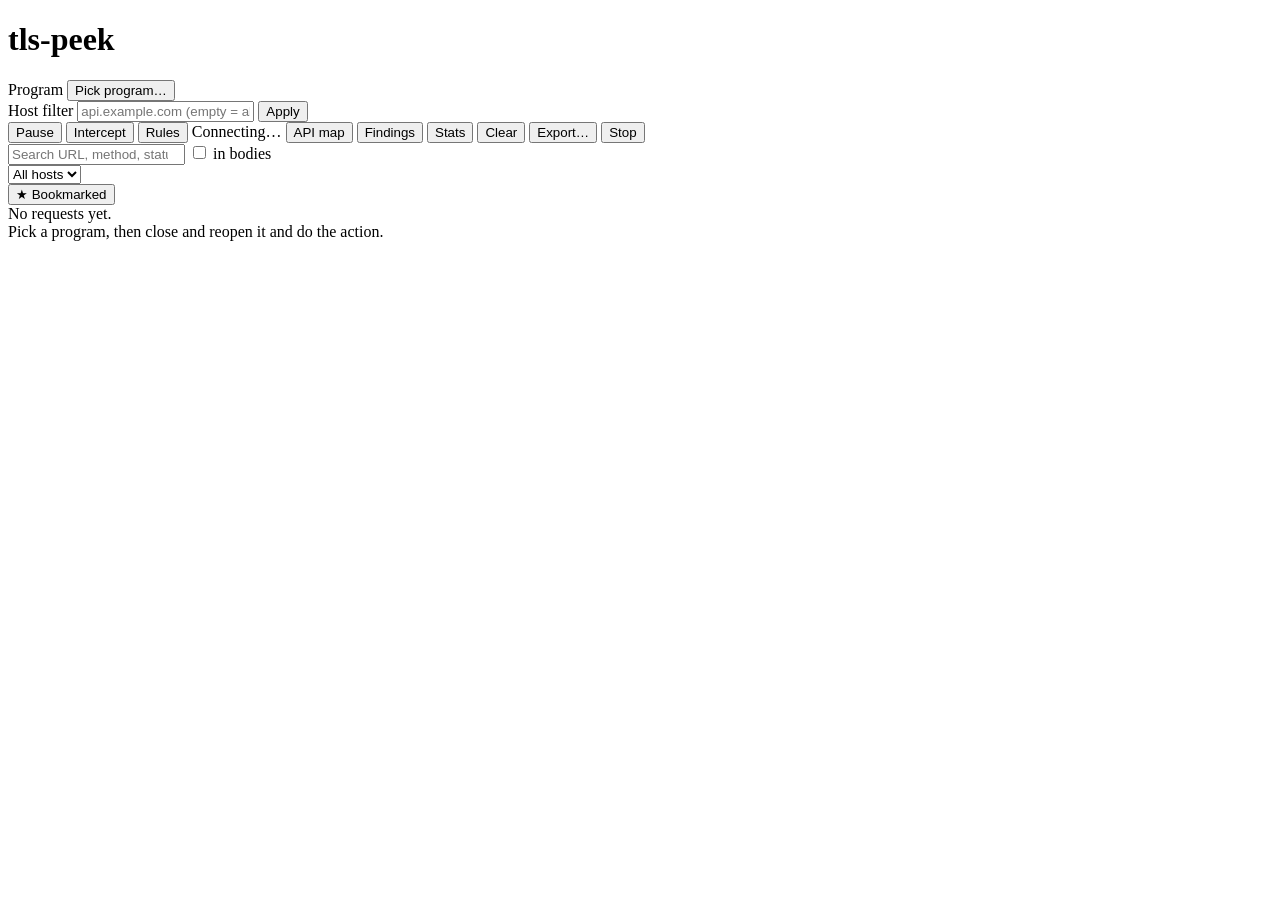
==== ui/index.html @ 6e69886d "Help for programs with their own certificate list Node.js, Python, Java, Git and Firefox can ignore " ====
<!doctype html>
<html lang="en">
<head>
<meta charset="utf-8">
<meta name="viewport" content="width=device-width, initial-scale=1">
<title>tls-peek</title>
<link rel="icon" href="ui/icon.svg">
<link rel="stylesheet" href="ui/base.css">
<link rel="stylesheet" href="ui/style.css">
<script type="module" src="ui/main.js"></script>
</head>
<body>
<header>
  <h1>tls-peek</h1>
  <div class="field live-only">
    <label for="program-btn">Program</label>
    <button id="program-btn" type="button"><span>Pick program…</span></button>
  </div>
  <div class="field live-only">
    <label for="host">Host filter</label>
    <input id="host" placeholder="api.example.com (empty = all)" autocomplete="off">
    <button id="apply" class="primary" type="button">Apply</button>
  </div>
  <div class="field file-only" hidden><label>Viewing</label><span id="file"></span></div>
  <button id="pause" class="live-only" type="button" aria-pressed="false" title="Let new connections through untouched and stop recording">Pause</button>
  <button id="icpt-btn" class="live-only" type="button" aria-pressed="false" title="Hold matching requests or responses so you can edit them before the program gets them; click again to turn off">Intercept</button>
  <button id="rules-btn" class="live-only" type="button" aria-pressed="false" title="Change matching traffic automatically: set headers, replace text, answer with a fixed response">Rules</button>
  <button id="held-btn" type="button" hidden title="Show the first held request"></button>
  <button id="release-all" type="button" hidden>Continue all</button>
  <span id="status" class="status">Connecting…</span>
  <span class="spacer"></span>
  <button id="api-btn" type="button" title="Endpoints grouped from the captured requests, with an OpenAPI download">API map</button>
  <button id="findings-btn" type="button" title="Passive security checks on the captured traffic">Findings</button>
  <button id="stats-btn" type="button" title="Counts, sizes and timings for the requests shown">Stats</button>
  <button id="clear" type="button" title="Hide requests captured so far">Clear</button>
  <button id="export" type="button" title="Download requests as HAR or a Postman collection">Export…</button>
  <button id="stop" type="button" title="Stop capturing, save the HAR and remove the certificate">Stop</button>
</header>
<div id="stopped" hidden><div role="alertdialog" aria-labelledby="stopped-title">
  <h2 id="stopped-title">Stopped</h2>
  <p id="stopped-text">The redacted HAR and the session file are in the <code>captures</code> folder, and the certificate is removed. You can close this tab.</p>
</div></div>
<div id="filters">
  <input id="search" type="search" placeholder="Search URL, method, status…" aria-label="Search requests">
  <label class="check"><input id="in-bodies" type="checkbox"> in bodies</label>
  <div class="chips" id="status-chips" role="group" aria-label="Status filter"></div>
  <div class="chips" id="type-chips" role="group" aria-label="Type filter"></div>
  <select id="host-pick" aria-label="Host"><option value="">All hosts</option></select>
  <div class="chips"><button id="marked-only" type="button" aria-pressed="false" title="Only bookmarked requests">★ Bookmarked</button></div>
  <div id="selection" hidden>
    <span id="sel-count"></span>
    <button id="compare-btn" type="button" title="Select exactly two requests">Compare</button>
    <button id="sel-clear" type="button">Clear selection</button>
  </div>
</div>
<div id="events" role="status" hidden>
  <span class="text">⚠ <b id="ev-count"></b> did not accept the capture certificate. Their later connections pass through undecrypted, so the app keeps working.
    <small>Pinned, or the app was running before the capture started: restart it, then Try again.</small></span>
  <button id="ev-retry" type="button" title="Decrypt these hosts again">Try again</button>
  <button id="ev-toggle" type="button" aria-expanded="false">Show</button>
  <button id="ev-close" type="button" aria-label="Dismiss" title="Dismiss until a new host fails">×</button>
  <ul id="ev-list" hidden></ul>
  <details id="ev-help"><summary>Program keeps its own certificate list?</summary>
    <p>Node.js, Python, Java, Git and Firefox can ignore the Windows certificate store. Point them to the capture
      certificate, then start the program again from the same window. The file is new for every capture.</p>
    <pre id="ev-cmds"></pre></details>
</div>
<main>
  <section id="list" aria-label="Requests">
    <table>
      <colgroup id="cols"></colgroup>
      <thead><tr id="head"></tr></thead>
      <tbody id="rows"></tbody>
    </table>
    <div id="empty" class="empty">No requests yet.<br>Pick a program, then close and reopen it and do the action.</div>
  </section>
  <section id="detail" aria-label="Request detail"></section>
</main>

<dialog id="picker" aria-labelledby="picker-title">
  <div class="pick-head">
    <b id="picker-title">Which program should be captured?</b>
    <p>Only this program's traffic is intercepted. You can switch at any time with the Program button.</p>
    <div id="proc-last" hidden>Last time: <b id="proc-last-name"></b> <button id="proc-last-use" type="button" class="primary">Use again</button></div>
  </div>
  <div class="top">
    <input id="proc-search" type="search" placeholder="Filter, or type an .exe name and press Enter" aria-label="Filter programs">
    <label class="check"><input id="proc-all" type="checkbox"> Background</label>
    <button id="proc-close" type="button">Cancel</button>
  </div>
  <div id="procs"></div>
</dialog>

<dialog id="icpt-dlg" aria-label="Intercept">
  <form method="dialog">
    <label><input type="checkbox" id="ic-on"> <b>Hold matching traffic</b></label>
    <p>The program waits while something is held, so release it quickly: some programs give up after a timeout.</p>
    <div class="field-col"><span>URL contains (empty = everything)</span><input id="ic-url" placeholder="api.example.com/login" autocomplete="off"></div>
    <div class="field-col"><span>Method</span>
      <select id="ic-method"><option value="">Any</option><option>GET</option><option>POST</option><option>PUT</option><option>PATCH</option><option>DELETE</option></select></div>
    <label><input type="checkbox" id="ic-req" checked> Hold requests (before they reach the server)</label>
    <label><input type="checkbox" id="ic-resp"> Hold responses (before the program gets them)</label>
    <div class="actions"><button type="button" id="ic-cancel">Cancel</button><button type="button" id="ic-save" class="primary">Save</button></div>
  </form>
</dialog>

<dialog id="rules-dlg" aria-labelledby="rules-title">
  <form method="dialog">
    <b id="rules-title">Rewrite rules</b>
    <p>Rules change matching traffic on the fly, in order, without making the program wait. Changed rows get a <span class="tag">rule</span> tag. Rules are saved for the next capture.</p>
    <div id="rule-list"></div>
    <div class="actions">
      <button type="button" id="rule-add" style="margin-right: auto">Add rule</button>
      <span id="rules-error"></span>
      <button type="button" id="rules-cancel">Cancel</button>
      <button type="button" id="rules-save" class="primary">Save</button>
    </div>
  </form>
</dialog>

<dialog id="icpt-off" aria-labelledby="io-title">
  <form method="dialog" class="ex">
    <b id="io-title">Turn off intercept?</b>
    <p id="io-text"></p>
    <div class="actions">
      <button type="button" id="io-rule" style="margin-right: auto">Change rule…</button>
      <button type="button" id="io-cancel">Cancel</button>
      <button type="button" id="io-off" class="primary">Turn off</button>
    </div>
  </form>
</dialog>

<dialog id="export-dlg" aria-label="Export">
  <form method="dialog" class="ex">
    <fieldset><legend>Format</legend>
      <label><input type="radio" name="ex-format" value="har" checked> HAR <small>(browser dev tools, most HTTP tools)</small></label>
      <label><input type="radio" name="ex-format" value="postman"> Postman collection <small>(one folder per host)</small></label>
    </fieldset>
    <fieldset><legend>Requests</legend>
      <label><input type="radio" name="ex-scope" value="all"> All <small></small></label>
      <label><input type="radio" name="ex-scope" value="shown"> Shown by the filters <small></small></label>
      <label><input type="radio" name="ex-scope" value="selected"> Selected <small></small></label>
    </fieldset>
    <label><input type="checkbox" id="ex-mask" checked> Mask credentials (tokens, cookies, passwords…)</label>
    <div class="actions"><span id="ex-error"></span>
      <button type="button" id="ex-cancel">Cancel</button><button type="button" id="ex-go" class="primary">Download</button></div>
  </form>
</dialog>

<dialog id="compare" aria-label="Compare two requests">
  <div class="top"><b style="flex: 1">Compare</b><button id="compare-close" type="button">Close</button></div>
  <div id="compare-body"></div>
</dialog>

<dialog id="resend" aria-label="Edit and resend">
  <form method="dialog">
    <div class="row">
      <input id="rs-method" aria-label="Method" style="flex: 0 0 90px">
      <input id="rs-url" aria-label="URL">
    </div>
    <label for="rs-headers">Headers (one "Name: value" per line)</label>
    <textarea id="rs-headers" rows="8"></textarea>
    <label for="rs-body">Body</label>
    <textarea id="rs-body" rows="8"></textarea>
    <div class="actions">
      <span id="resend-error"></span>
      <button type="button" id="rs-cancel">Cancel</button>
      <button type="button" id="rs-send" class="primary">Resend</button>
    </div>
  </form>
</dialog>

</body>
</html>
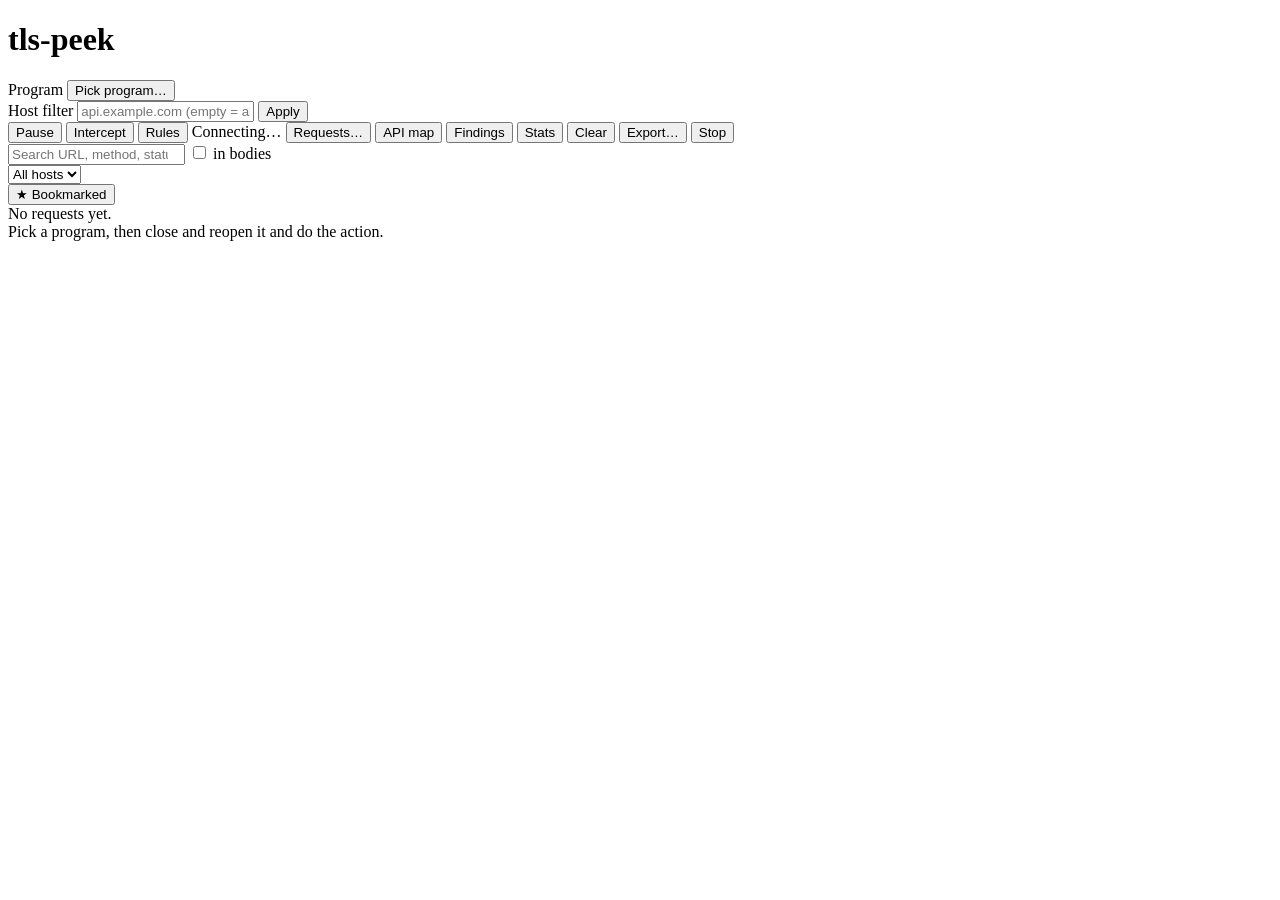
==== commit c4e898f9: "Request composer, duplicate and more copy formats Requests… writes a new request, fills one from pas" ====
--- a/ui/index.html
+++ b/ui/index.html
@@ -29,6 +29,7 @@
   <button id="release-all" type="button" hidden>Continue all</button>
   <span id="status" class="status">Connecting…</span>
   <span class="spacer"></span>
+  <button id="compose-btn" type="button" title="Write a new request, paste a cURL command, or send a saved request">Requests…</button>
   <button id="api-btn" type="button" title="Endpoints grouped from the captured requests, with an OpenAPI download">API map</button>
   <button id="findings-btn" type="button" title="Passive security checks on the captured traffic">Findings</button>
   <button id="stats-btn" type="button" title="Counts, sizes and timings for the requests shown">Stats</button>
@@ -55,7 +56,7 @@
 </div>
 <div id="events" role="status" hidden>
   <span class="text">⚠ <b id="ev-count"></b> did not accept the capture certificate. Their later connections pass through undecrypted, so the app keeps working.
-    <small>Pinned, or the app was running before the capture started: restart it, then Try again.</small></span>
+    <small>Pinned, or the app was running before the capture started: restart it, then Try again. The list is kept for later captures.</small></span>
   <button id="ev-retry" type="button" title="Decrypt these hosts again">Try again</button>
   <button id="ev-toggle" type="button" aria-expanded="false">Show</button>
   <button id="ev-close" type="button" aria-label="Dismiss" title="Dismiss until a new host fails">×</button>
@@ -152,23 +153,41 @@
   <div id="compare-body"></div>
 </dialog>
 
-<dialog id="resend" aria-label="Edit and resend">
+<dialog id="resend" aria-labelledby="rs-title">
   <form method="dialog">
+    <b id="rs-title">Edit and resend</b>
+    <details id="rs-curl-box"><summary>Paste cURL</summary>
+      <textarea id="rs-curl" rows="4" aria-label="cURL command" placeholder="curl 'https://api.example.com/x' -H 'Accept: application/json' (bash or cmd form)"></textarea>
+      <div class="actions"><button type="button" id="rs-curl-go">Fill in</button></div>
+    </details>
     <div class="row">
       <input id="rs-method" aria-label="Method" style="flex: 0 0 90px">
-      <input id="rs-url" aria-label="URL">
+      <input id="rs-url" aria-label="URL" placeholder="https://api.example.com/path">
     </div>
     <label for="rs-headers">Headers (one "Name: value" per line)</label>
     <textarea id="rs-headers" rows="8"></textarea>
     <label for="rs-body">Body</label>
     <textarea id="rs-body" rows="8"></textarea>
+    <div class="row">
+      <label class="check"><input type="checkbox" id="rs-save"> Save to captures for later use</label>
+      <input id="rs-name" aria-label="Name of the saved request" placeholder="Name (optional)" hidden>
+    </div>
     <div class="actions">
       <span id="resend-error"></span>
       <button type="button" id="rs-cancel">Cancel</button>
-      <button type="button" id="rs-send" class="primary">Resend</button>
+      <button type="button" id="rs-save-only" hidden>Save without sending</button>
+      <button type="button" id="rs-send" class="primary">Send</button>
     </div>
   </form>
 </dialog>
 
+<dialog id="saved-dlg" aria-labelledby="saved-title">
+  <div class="top"><b id="saved-title" style="flex: 1">Saved requests</b>
+    <button id="saved-new" type="button" class="primary">New request</button>
+    <button id="saved-close" type="button">Close</button></div>
+  <p class="hint">Saved in <code>captures\saved-requests.json</code>, with their tokens and cookies as written: keep that folder private.</p>
+  <div id="saved-list"></div>
+</dialog>
+
 </body>
 </html>
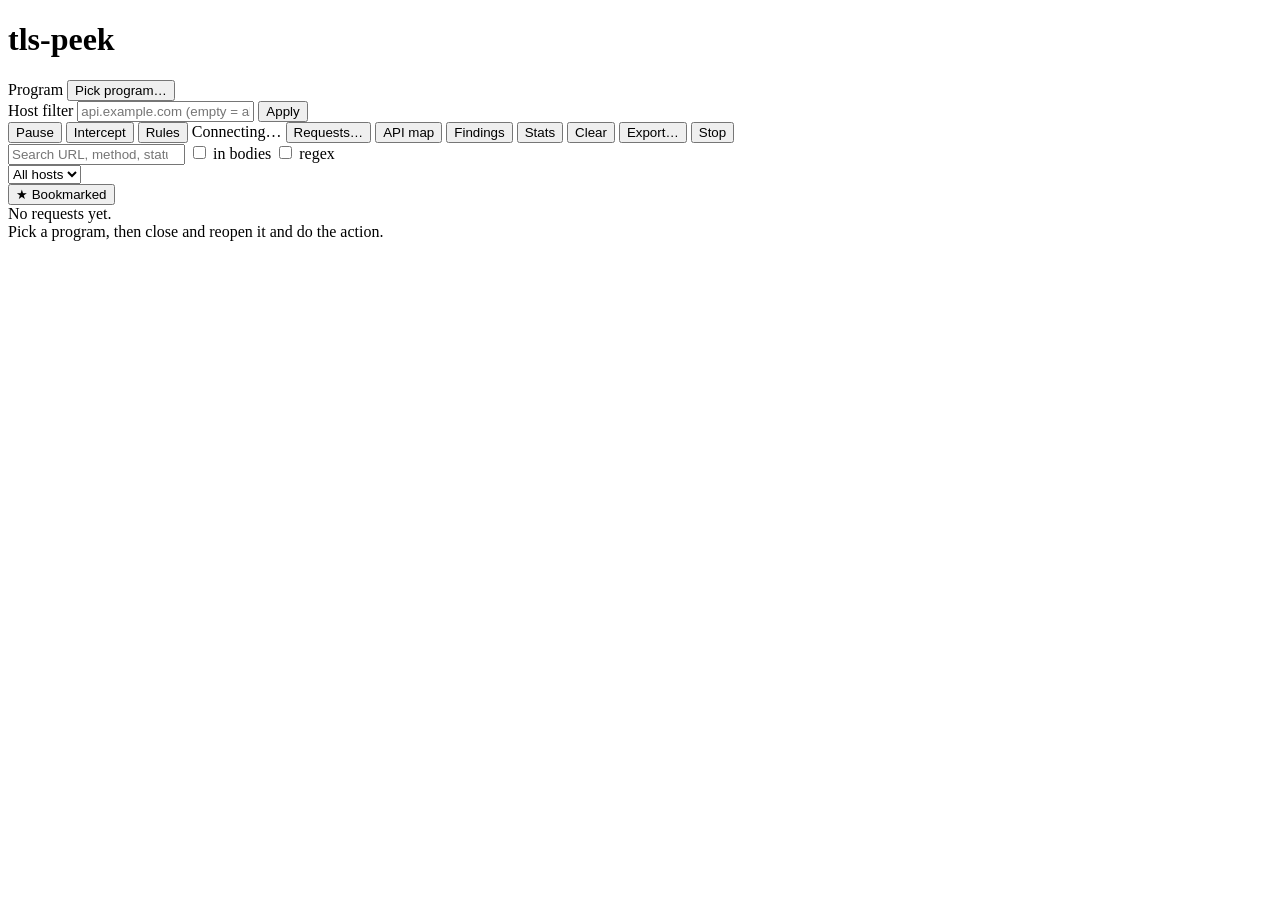
==== commit 21ca9df4: "Regex search and status-limited rewrite rules" ====
--- a/ui/index.html
+++ b/ui/index.html
@@ -11,7 +11,7 @@
 </head>
 <body>
 <header>
-  <h1>tls-peek</h1>
+  <h1><img src="ui/icon.svg" alt="">tls-peek</h1>
   <div class="field live-only">
     <label for="program-btn">Program</label>
     <button id="program-btn" type="button"><span>Pick program…</span></button>
@@ -31,7 +31,7 @@
   <span class="spacer"></span>
   <button id="compose-btn" type="button" title="Write a new request, paste a cURL command, or send a saved request">Requests…</button>
   <button id="api-btn" type="button" title="Endpoints grouped from the captured requests, with an OpenAPI download">API map</button>
-  <button id="findings-btn" type="button" title="Passive security checks on the captured traffic">Findings</button>
+  <button id="findings-btn" type="button" title="Passive security checks on the captured traffic">Findings<span id="findings-badge" class="badge" hidden></span></button>
   <button id="stats-btn" type="button" title="Counts, sizes and timings for the requests shown">Stats</button>
   <button id="clear" type="button" title="Hide requests captured so far">Clear</button>
   <button id="export" type="button" title="Download requests as HAR or a Postman collection">Export…</button>
@@ -44,6 +44,7 @@
 <div id="filters">
   <input id="search" type="search" placeholder="Search URL, method, status…" aria-label="Search requests">
   <label class="check"><input id="in-bodies" type="checkbox"> in bodies</label>
+  <label class="check" title="Treat the search as a regular expression (any case)"><input id="search-regex" type="checkbox"> regex</label>
   <div class="chips" id="status-chips" role="group" aria-label="Status filter"></div>
   <div class="chips" id="type-chips" role="group" aria-label="Type filter"></div>
   <select id="host-pick" aria-label="Host"><option value="">All hosts</option></select>
@@ -68,7 +69,7 @@
 </div>
 <main>
   <section id="list" aria-label="Requests">
-    <table>
+    <table aria-label="Captured requests">
       <colgroup id="cols"></colgroup>
       <thead><tr id="head"></tr></thead>
       <tbody id="rows"></tbody>
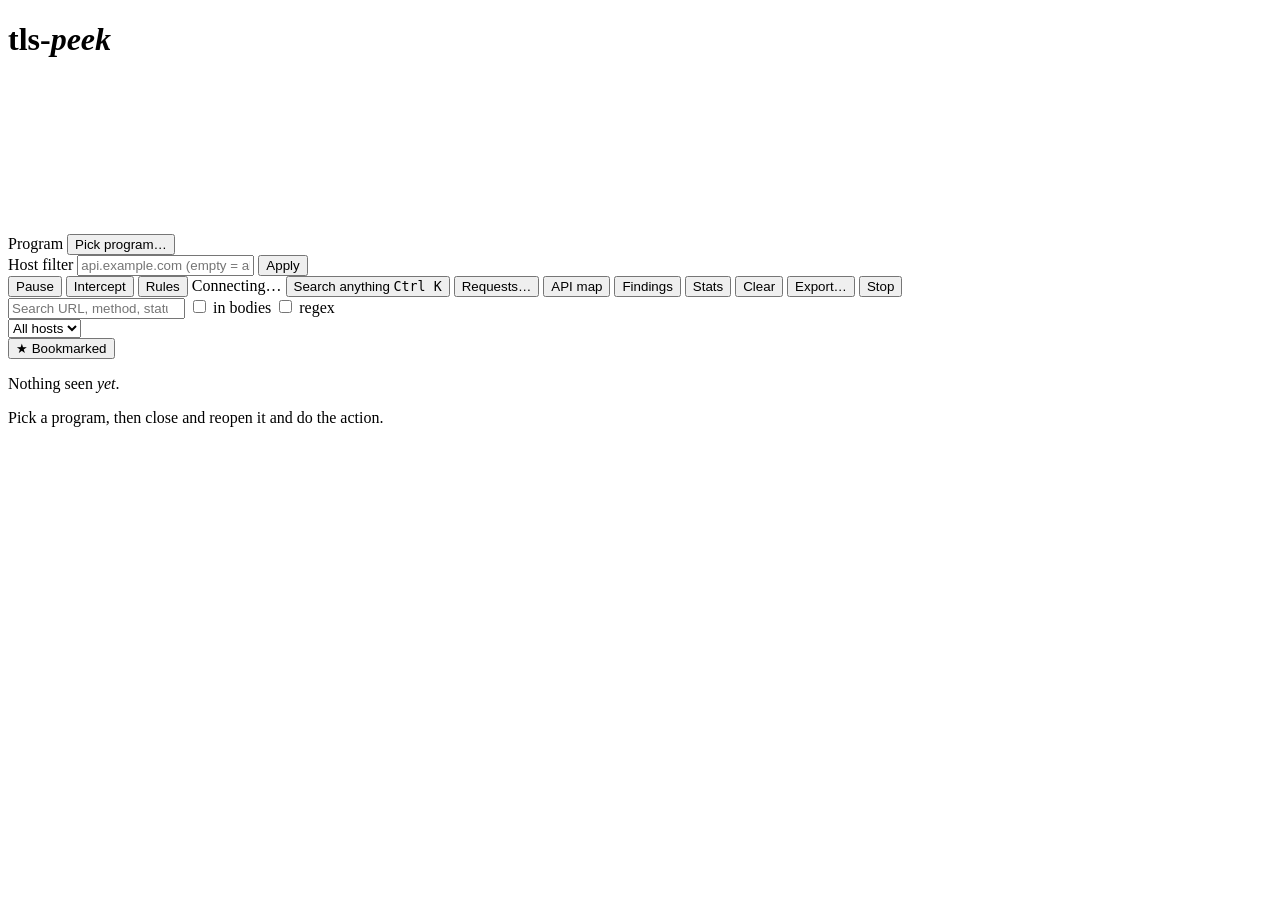
==== commit 87e6fb83: "Glass interface with command palette and traffic ribbon The UI moves to a dark ink surface with fros" ====
--- a/ui/index.html
+++ b/ui/index.html
@@ -5,13 +5,15 @@
 <meta name="viewport" content="width=device-width, initial-scale=1">
 <title>tls-peek</title>
 <link rel="icon" href="ui/icon.svg">
+<script>try { const t = JSON.parse(localStorage.getItem("tlspeek.theme")); if (t) document.documentElement.dataset.theme = t; } catch {}</script>
 <link rel="stylesheet" href="ui/base.css">
 <link rel="stylesheet" href="ui/style.css">
 <script type="module" src="ui/main.js"></script>
 </head>
 <body>
 <header>
-  <h1><img src="ui/icon.svg" alt="">tls-peek</h1>
+  <h1><img src="ui/icon.svg" alt=""><span>tls-<em>peek</em></span></h1>
+  <canvas id="ribbon" role="img" aria-label="Requests over time"></canvas>
   <div class="field live-only">
     <label for="program-btn">Program</label>
     <button id="program-btn" type="button"><span>Pick program…</span></button>
@@ -29,6 +31,7 @@
   <button id="release-all" type="button" hidden>Continue all</button>
   <span id="status" class="status">Connecting…</span>
   <span class="spacer"></span>
+  <button id="palette-btn" type="button" title="Jump to anything: panels, hosts, requests, actions">Search anything <kbd>Ctrl K</kbd></button>
   <button id="compose-btn" type="button" title="Write a new request, paste a cURL command, or send a saved request">Requests…</button>
   <button id="api-btn" type="button" title="Endpoints grouped from the captured requests, with an OpenAPI download">API map</button>
   <button id="findings-btn" type="button" title="Passive security checks on the captured traffic">Findings<span id="findings-badge" class="badge" hidden></span></button>
@@ -74,10 +77,17 @@
       <thead><tr id="head"></tr></thead>
       <tbody id="rows"></tbody>
     </table>
-    <div id="empty" class="empty">No requests yet.<br>Pick a program, then close and reopen it and do the action.</div>
+    <div id="empty" class="empty"><div class="lens" aria-hidden="true"></div><p class="display">Nothing seen <em>yet</em>.</p>
+      <p>Pick a program, then close and reopen it and do the action.</p></div>
   </section>
   <section id="detail" aria-label="Request detail"></section>
 </main>
+
+<dialog id="palette" aria-label="Command palette">
+  <input id="palette-input" type="text" placeholder="Type a panel, host, request or action…" autocomplete="off" aria-label="Command palette" role="combobox" aria-controls="palette-list" aria-expanded="true">
+  <ul id="palette-list" role="listbox"></ul>
+  <footer><span><kbd>↑</kbd> <kbd>↓</kbd> move</span><span><kbd>Enter</kbd> run</span><span><kbd>Esc</kbd> close</span></footer>
+</dialog>
 
 <dialog id="picker" aria-labelledby="picker-title">
   <div class="pick-head">
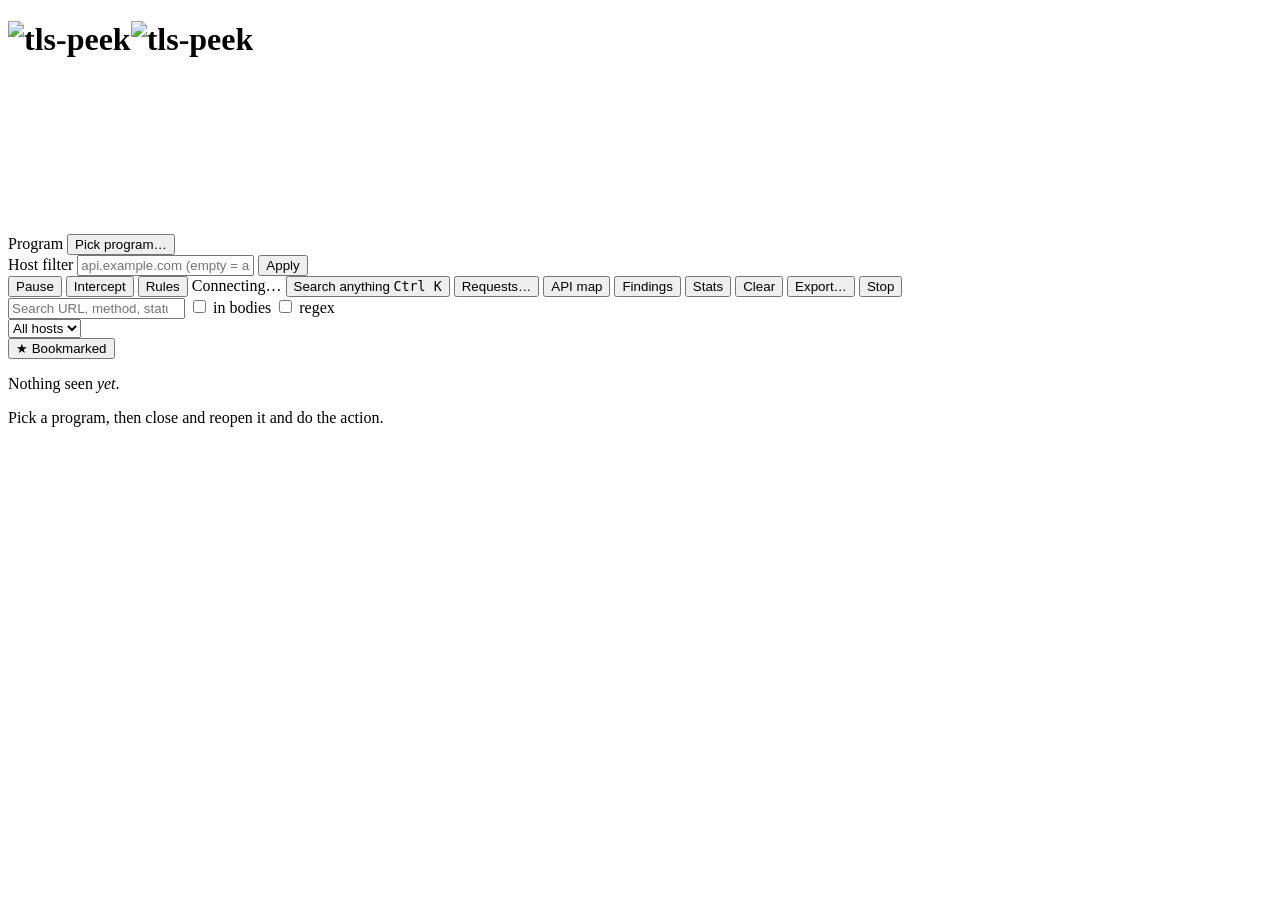
==== commit 34814c59: "Logo in the app and the web UI, README trimmed, banner The toolbar and the start page show the new m" ====
--- a/ui/index.html
+++ b/ui/index.html
@@ -12,7 +12,7 @@
 </head>
 <body>
 <header>
-  <h1><img src="ui/icon.svg" alt=""><span>tls-<em>peek</em></span></h1>
+  <h1><img class="mark" src="ui/icon.svg" alt=""><img class="word logo-dark" src="ui/wordmark-dark.svg" alt="tls-peek"><img class="word logo-light" src="ui/wordmark-light.svg" alt="tls-peek"></h1>
   <canvas id="ribbon" role="img" aria-label="Requests over time"></canvas>
   <div class="field live-only">
     <label for="program-btn">Program</label>
@@ -31,7 +31,7 @@
   <button id="release-all" type="button" hidden>Continue all</button>
   <span id="status" class="status">Connecting…</span>
   <span class="spacer"></span>
-  <button id="palette-btn" type="button" title="Jump to anything: panels, hosts, requests, actions">Search anything <kbd>Ctrl K</kbd></button>
+  <button id="palette-btn" type="button" title="Jump to anything: panels, hosts, requests, actions"><span class="long">Search anything</span> <kbd>Ctrl K</kbd></button>
   <button id="compose-btn" type="button" title="Write a new request, paste a cURL command, or send a saved request">Requests…</button>
   <button id="api-btn" type="button" title="Endpoints grouped from the captured requests, with an OpenAPI download">API map</button>
   <button id="findings-btn" type="button" title="Passive security checks on the captured traffic">Findings<span id="findings-badge" class="badge" hidden></span></button>
